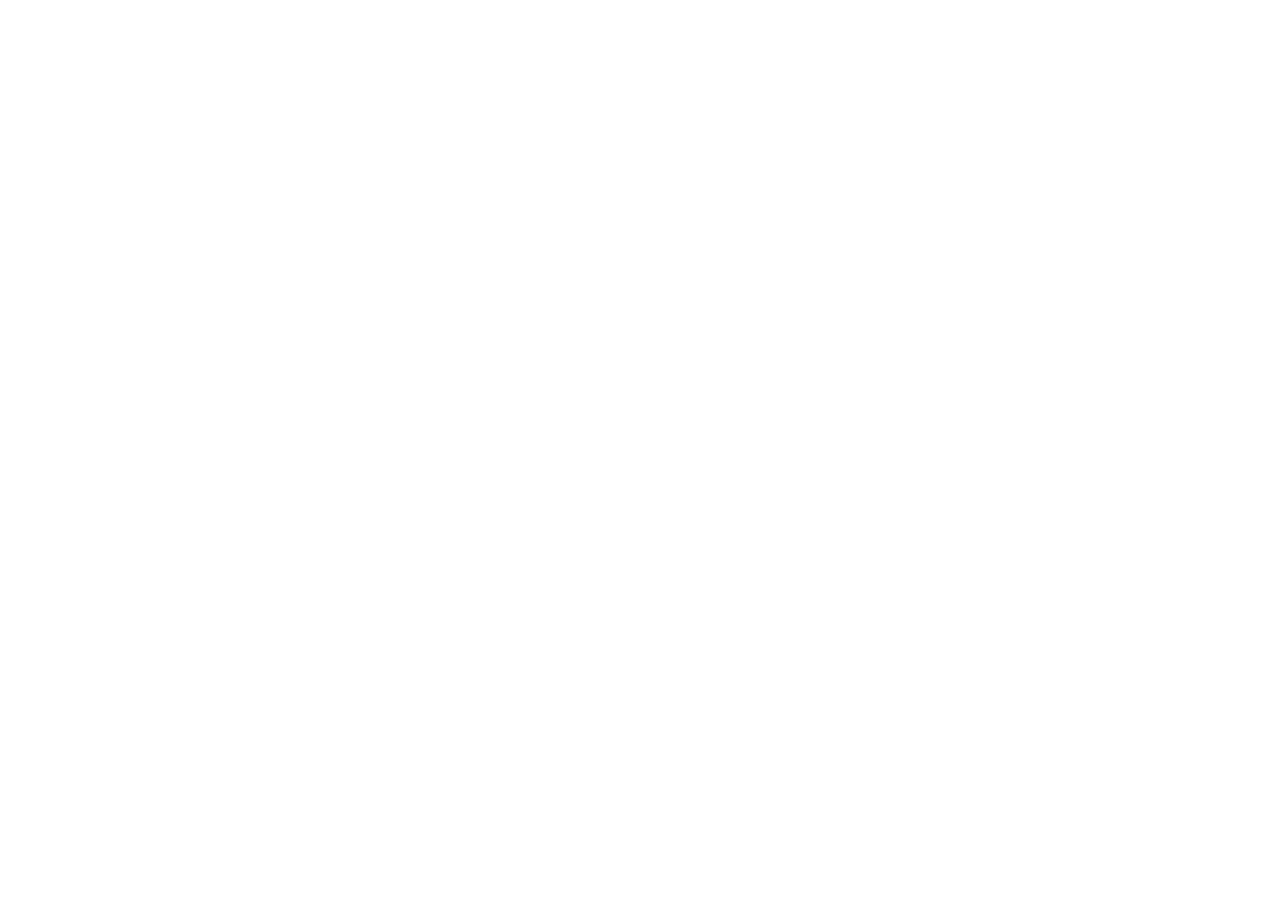
==== index.html @ 568b275c "feat: create initial commit" ====
<!DOCTYPE html>
<html lang="en">
<head>
    <meta charset="UTF-8">
    <meta name="viewport" content="width=device-width, initial-scale=1.0">
    <meta http-equiv="X-UA-Compatible" content="ie=edge">

    <title>A Website | Home</title>

    <link rel="stylesheet" href="./css/style.css">
</head>
<body>
    
</body>
</html>
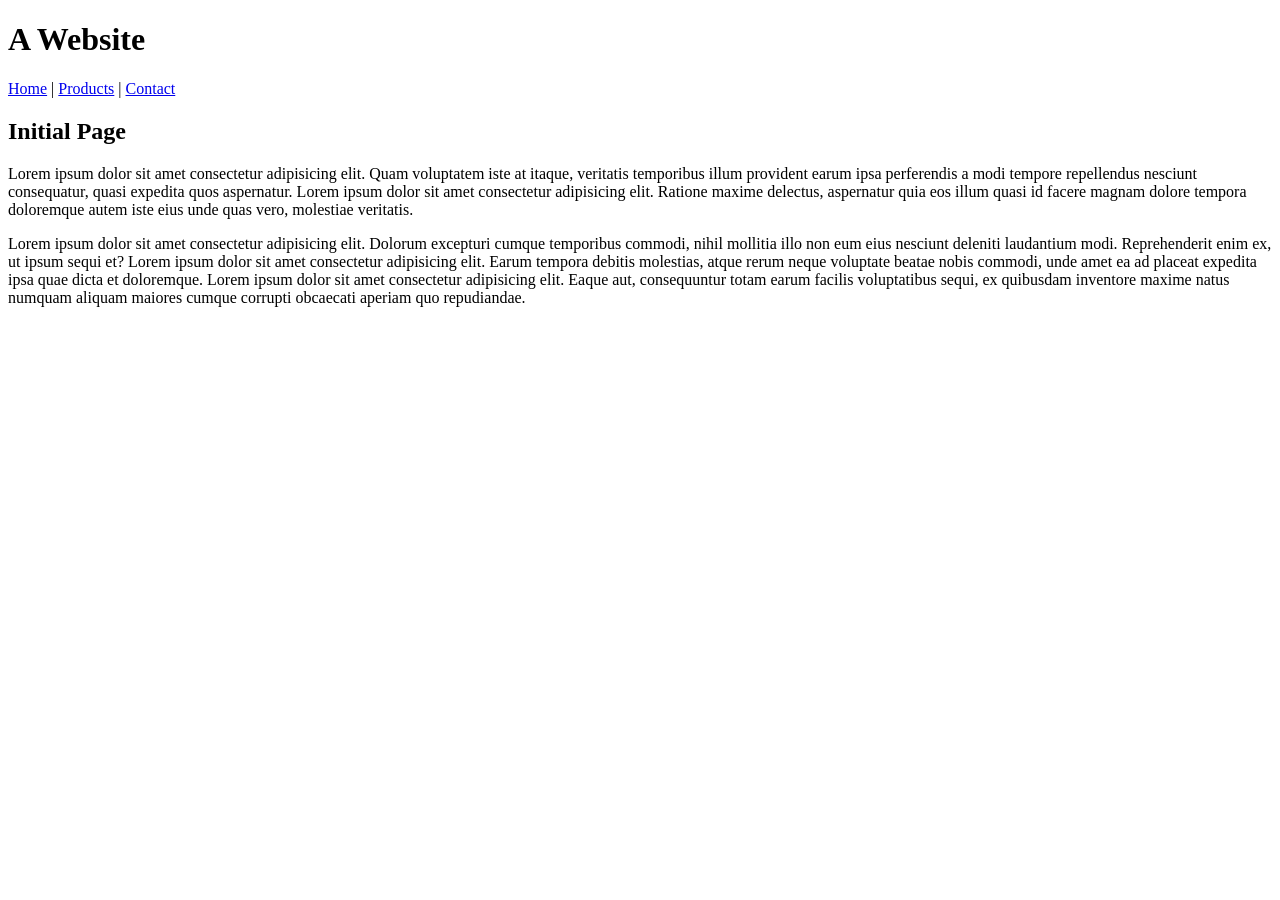
==== commit 032126fe: "feat(inital page): add content" ====
--- a/index.html
+++ b/index.html
@@ -10,6 +10,16 @@
     <link rel="stylesheet" href="./css/style.css">
 </head>
 <body>
+    <h1>A Website</h1>
+
+    <a href="./index.html">Home</a> |
+    <a href="./products.html">Products</a> |
+    <a href="./contact.html">Contact</a>
+
+    <h2>Initial Page</h2>
+
+    <p>Lorem ipsum dolor sit amet consectetur adipisicing elit. Quam voluptatem iste at itaque, veritatis temporibus illum provident earum ipsa perferendis a modi tempore repellendus nesciunt consequatur, quasi expedita quos aspernatur. Lorem ipsum dolor sit amet consectetur adipisicing elit. Ratione maxime delectus, aspernatur quia eos illum quasi id facere magnam dolore tempora doloremque autem iste eius unde quas vero, molestiae veritatis.</p>
     
+    <p>Lorem ipsum dolor sit amet consectetur adipisicing elit. Dolorum excepturi cumque temporibus commodi, nihil mollitia illo non eum eius nesciunt deleniti laudantium modi. Reprehenderit enim ex, ut ipsum sequi et? Lorem ipsum dolor sit amet consectetur adipisicing elit. Earum tempora debitis molestias, atque rerum neque voluptate beatae nobis commodi, unde amet ea ad placeat expedita ipsa quae dicta et doloremque. Lorem ipsum dolor sit amet consectetur adipisicing elit. Eaque aut, consequuntur totam earum facilis voluptatibus sequi, ex quibusdam inventore maxime natus numquam aliquam maiores cumque corrupti obcaecati aperiam quo repudiandae.</p>
 </body>
 </html>
